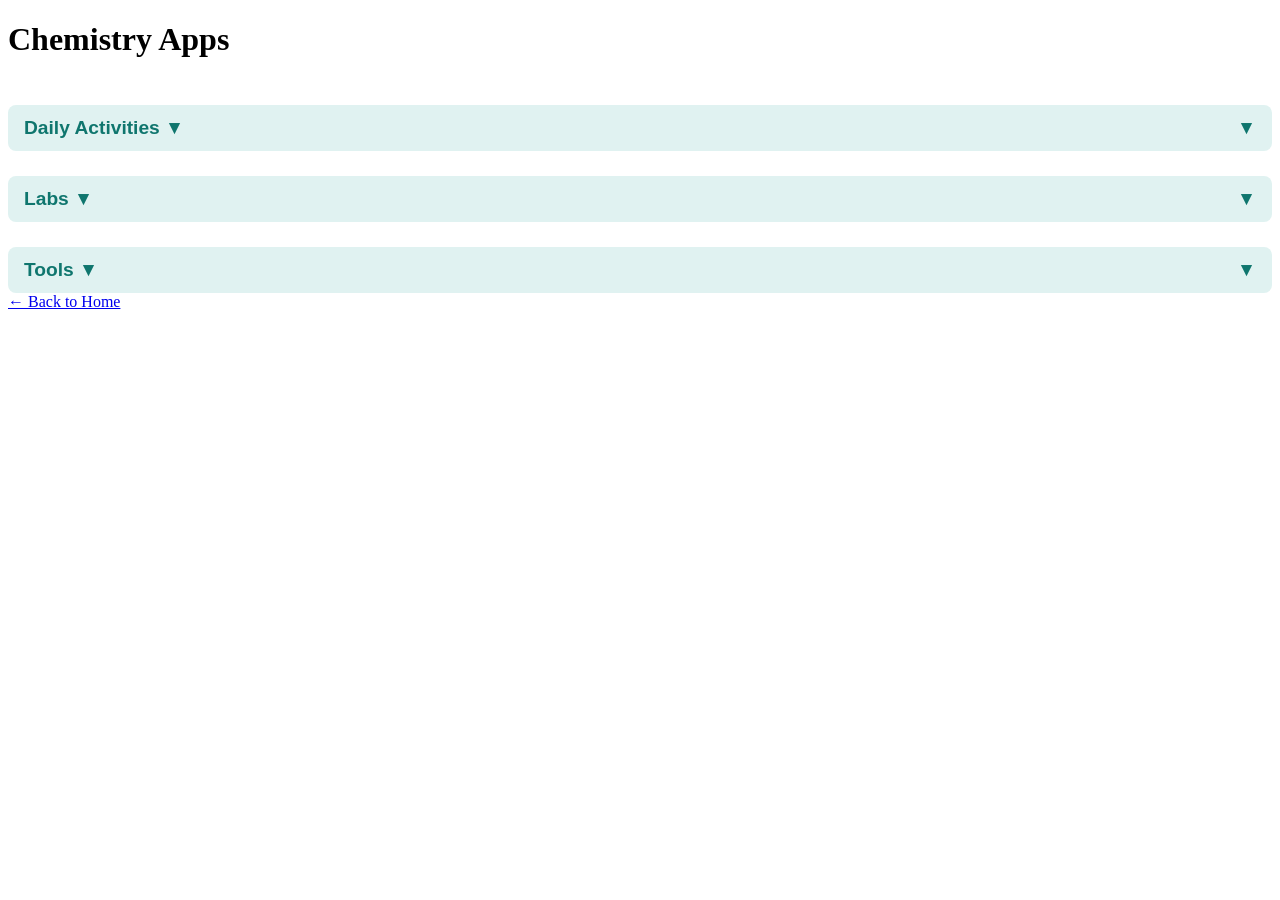
==== chemistry.html @ 02d29eff "Add files via upload" ====
<!DOCTYPE html>
<html lang="en">
<head>
  <meta charset="UTF-8">
  <title>Chemistry Apps</title>
  <link rel="stylesheet" href="styles.css">
  <link href="https://fonts.googleapis.com/css2?family=Inter:wght@400;500;600;700&display=swap" rel="stylesheet">
</head>
<body class="chem-theme">

<main class="content">
  <h1>Chemistry Apps</h1>

  <!-- DAILY ACTIVITIES -->
  <div class="section">
    <button class="section-toggle" onclick="toggleSection('daily')">Daily Activities ▼</button>
    <section id="daily" class="launchpad small-tiles section-content">

      <a class="tile chem-tile" href="warmup.html">
        <h3>📘 Warm‑Up</h3>
        <p>Daily starter</p>
      </a>

      <a class="tile chem-tile" href="exit-ticket.html">
        <h3>📝 Exit Ticket</h3>
        <p>Quick check‑in</p>
      </a>

    </section>
  </div>


  <!-- LABS -->
  <div class="section">
    <button class="section-toggle" onclick="toggleSection('labs')">Labs ▼</button>
    <section id="labs" class="launchpad small-tiles section-content">

      <a class="tile chem-tile" href="YOUR_REACTION_SIMULATOR_LINK">
        <h3>⚗️ Reaction Simulator</h3>
        <p>Interactive modeling</p>
      </a>

      <a class="tile chem-tile" href="YOUR_VIRTUAL_LAB_LINK">
        <h3>🧪 Virtual Lab</h3>
        <p>Digital experiments</p>
      </a>

    </section>
  </div>


  <!-- TOOLS -->
  <div class="section">
    <button class="section-toggle" onclick="toggleSection('tools')">Tools ▼</button>
    <section id="tools" class="launchpad small-tiles section-content">

      <a class="tile chem-tile" href="YOUR_STOICH_LINK">
        <h3>🧮 Stoichiometry</h3>
        <p>Mass, moles, ratios</p>
      </a>

      <a class="tile chem-tile" href="YOUR_PERIODIC_TABLE_LINK">
        <h3>🔬 Periodic Table</h3>
        <p>Element explorer</p>
      </a>

      <a class="tile chem-tile" href="YOUR_SOLUBILITY_LINK">
        <h3>💧 Solubility Rules</h3>
        <p>Check solubility</p>
      </a>

      <a class="tile chem-tile" href="YOUR_BALANCING_LINK">
        <h3>⚖️ Balancing</h3>
        <p>Practice equations</p>
      </a>

    </section>
  </div>

  <a class="back-link" href="index.html">← Back to Home</a>
</main>

<script>
function toggleSection(id, btn) {
  const section = document.getElementById(id);
  section.classList.toggle("open");
  btn.classList.toggle("open");
}
</script>



</body>
</html>
---- styles.css ----
/* --- COLLAPSIBLE SECTIONS --- */

/* All sections start collapsed */
.section-content {
  max-height: 0;
  overflow: hidden;
  transition: max-height 0.3s ease;
  padding: 0; /* no space when collapsed */
}

/* When expanded, show content */
.section-content.open {
  max-height: 1000px; /* enough room for tiles */
  padding-top: 15px;
}

/* Toggle button styling */
.section-toggle {
  width: 100%;
  text-align: left;
  background: #e0f2f1;
  border: none;
  padding: 12px 16px;
  font-size: 1.2rem;
  font-weight: 600;
  color: #0f766e;
  border-radius: 8px;
  cursor: pointer;
  margin-top: 25px;
}

/* Arrow icons */
.section-toggle::after {
  content: " ▼";
  float: right;
}

.section-toggle.open::after {
  content: " ▲";
}
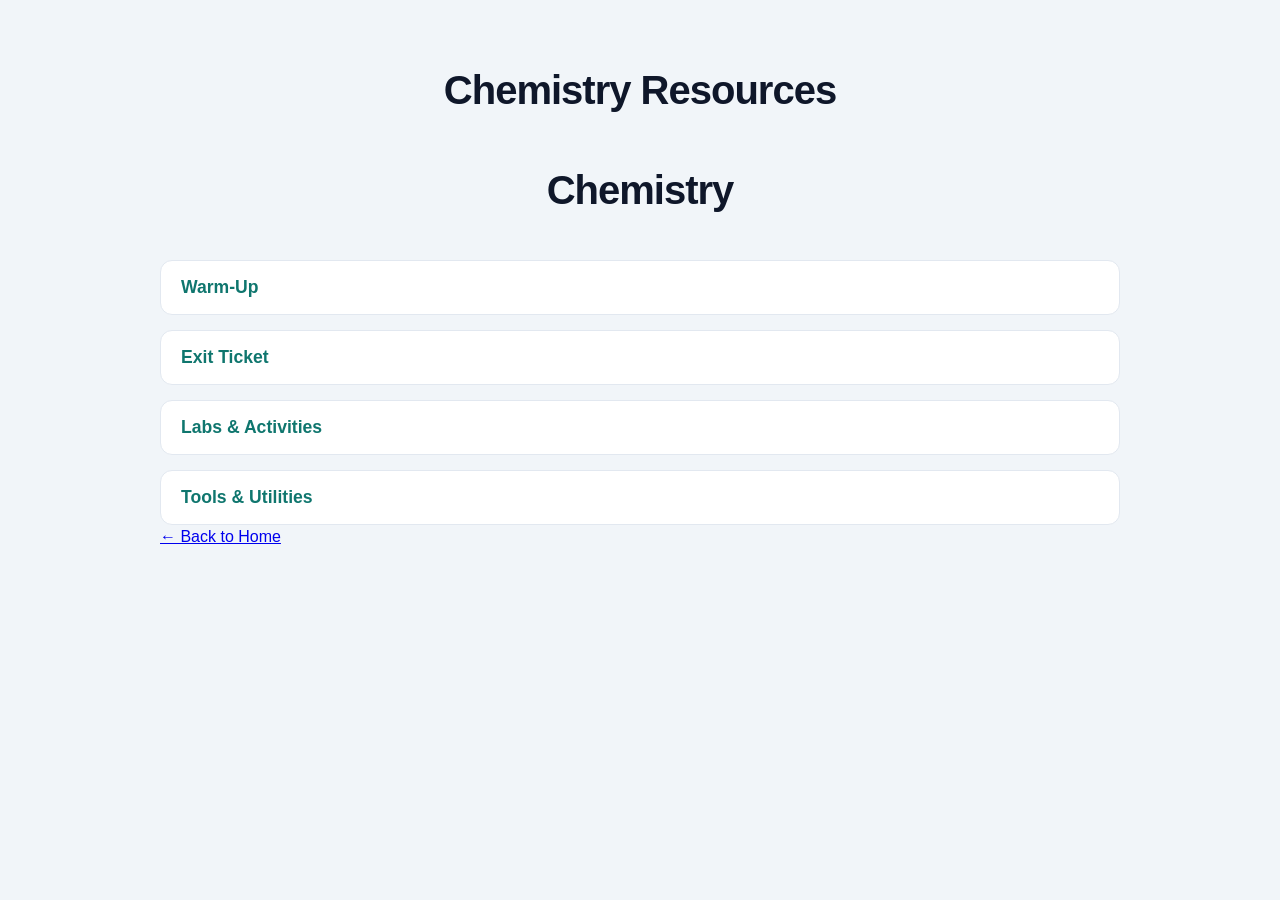
==== commit 97be7db4: "Add files via upload" ====
--- a/chemistry.html
+++ b/chemistry.html
@@ -2,93 +2,73 @@
 <html lang="en">
 <head>
   <meta charset="UTF-8">
-  <title>Chemistry Apps</title>
+  <title>Warm‑Ups</title>
   <link rel="stylesheet" href="styles.css">
-  <link href="https://fonts.googleapis.com/css2?family=Inter:wght@400;500;600;700&display=swap" rel="stylesheet">
 </head>
 <body class="chem-theme">
 
 <main class="content">
-  <h1>Chemistry Apps</h1>
+  <h1>Chemistry Resources</h1>
 
-  <!-- DAILY ACTIVITIES -->
-  <div class="section">
-    <button class="section-toggle" onclick="toggleSection('daily')">Daily Activities ▼</button>
-    <section id="daily" class="launchpad small-tiles section-content">
+<h1>Chemistry</h1>
 
-      <a class="tile chem-tile" href="warmup.html">
-        <h3>📘 Warm‑Up</h3>
-        <p>Daily starter</p>
-      </a>
+<!-- Warm-Up -->
+<button class="section-toggle" onclick="toggleSection('chem-warmup', this)">
+  Warm-Up
+</button>
+<section id="chem-warmup" class="section-content">
+  <ul class="resource-links">
+    <li><a href="https://script.google.com/macros/s/AKfycbxYziSWUjZFSZcvkxZn-ZbVfydDbUYXf336kPC2ddEmv35DI9ofgx7wiFZRWobRAh4u/exec"target="_blank">Reaction rates do now</a></li>
+    <li><a href="warmups/warmup2.html" target="_blank">Warm-Up 2</a></li>
+  </ul>
+</section>
 
-      <a class="tile chem-tile" href="exit-ticket.html">
-        <h3>📝 Exit Ticket</h3>
-        <p>Quick check‑in</p>
-      </a>
+<!-- Exit Ticket -->
+<button class="section-toggle" onclick="toggleSection('chem-exit', this)">
+  Exit Ticket
+</button>
+<section id="chem-exit" class="section-content">
+  <ul class="resource-links">
+    <li><a href="exit/exit1.html" target="_blank">Exit Ticket 1</a></li>
+    <li><a href="exit/exit2.html">Exit Ticket 2</a></li>
+  </ul>
+</section>
 
-    </section>
-  </div>
+<!-- Labs & Activities -->
+<button class="section-toggle" onclick="toggleSection('chem-labs', this)">
+  Labs & Activities
+</button>
+<section id="chem-labs" class="section-content">
+  <ul class="resource-links">
+    <li><a href="https://script.google.com/macros/s/AKfycbz5WY4YDTLFT1_B9ficzRHTeYoJqJbTyp0_K7xbts_32Wy6VbjC7WP-Us5vG2CCYkPWwQ/exec" target="_blank">Lewis Structures</a></li>
+    <li><a href="https://limitingreactant.vercel.app/">Limiting reactant Conservation of Mass</a></li>
+  </ul>
+</section>
+
+<!-- Tools & Utilities -->
+<button class="section-toggle" onclick="toggleSection('chem-tools', this)">
+  Tools & Utilities
+</button>
+<section id="chem-tools" class="section-content">
+  <ul class="resource-links">
+    <li><a href="tools/periodic.html" target="_blank">Periodic Table</a></li>
+    <li><a href="tools/stoich.html">Stoichiometry Calculator</a></li>
+  </ul>
+</section>
+
+<a class="back-link" href="index.html">← Back to Home</a>
 
 
-  <!-- LABS -->
-  <div class="section">
-    <button class="section-toggle" onclick="toggleSection('labs')">Labs ▼</button>
-    <section id="labs" class="launchpad small-tiles section-content">
-
-      <a class="tile chem-tile" href="YOUR_REACTION_SIMULATOR_LINK">
-        <h3>⚗️ Reaction Simulator</h3>
-        <p>Interactive modeling</p>
-      </a>
-
-      <a class="tile chem-tile" href="YOUR_VIRTUAL_LAB_LINK">
-        <h3>🧪 Virtual Lab</h3>
-        <p>Digital experiments</p>
-      </a>
-
-    </section>
-  </div>
-
-
-  <!-- TOOLS -->
-  <div class="section">
-    <button class="section-toggle" onclick="toggleSection('tools')">Tools ▼</button>
-    <section id="tools" class="launchpad small-tiles section-content">
-
-      <a class="tile chem-tile" href="YOUR_STOICH_LINK">
-        <h3>🧮 Stoichiometry</h3>
-        <p>Mass, moles, ratios</p>
-      </a>
-
-      <a class="tile chem-tile" href="YOUR_PERIODIC_TABLE_LINK">
-        <h3>🔬 Periodic Table</h3>
-        <p>Element explorer</p>
-      </a>
-
-      <a class="tile chem-tile" href="YOUR_SOLUBILITY_LINK">
-        <h3>💧 Solubility Rules</h3>
-        <p>Check solubility</p>
-      </a>
-
-      <a class="tile chem-tile" href="YOUR_BALANCING_LINK">
-        <h3>⚖️ Balancing</h3>
-        <p>Practice equations</p>
-      </a>
-
-    </section>
-  </div>
-
-  <a class="back-link" href="index.html">← Back to Home</a>
-</main>
+</section>
 
 <script>
 function toggleSection(id, btn) {
   const section = document.getElementById(id);
-  section.classList.toggle("open");
-  btn.classList.toggle("open");
+  section.classList.toggle('open');
+  btn.classList.toggle('open');
 }
 </script>
-
-
+</main>
 
 </body>
-</html>+</html>
--- a/styles.css
+++ b/styles.css
@@ -1,40 +1,150 @@
-/* --- COLLAPSIBLE SECTIONS --- */
+/* ------------------------------
+    GLOBAL BASE STYLES
+------------------------------ */
+* {
+  box-sizing: border-box;
+  margin: 0;
+  padding: 0;
+}
 
-/* All sections start collapsed */
+body {
+  font-family: 'Inter', sans-serif;
+  background: #f1f5f9; /* Soft cool gray */
+  color: #1e293b;
+  line-height: 1.5;
+  padding: 0;
+  margin: 0;
+}
+
+main.content {
+  max-width: 1000px;
+  margin: 0 auto;
+  padding: 60px 20px;
+}
+
+h1 {
+  font-size: 2.5rem;
+  font-weight: 800;
+  margin-bottom: 40px;
+  color: #0f172a;
+  text-align: center;
+  letter-spacing: -0.025em;
+}
+
+/* Optional subtitle (keep if you use it) */
+.subtitle {
+  text-align: center;
+  color: #64748b;
+  margin-bottom: 3rem;
+  font-size: 1.1rem;
+}
+
+/* ------------------------------
+    LAUNCHPAD GRID
+------------------------------ */
+.launchpad {
+  display: grid;
+  grid-template-columns: repeat(auto-fit, minmax(280px, 1fr));
+  gap: 24px;
+}
+
+/* ------------------------------
+    TILE SYSTEM
+------------------------------ */
+.tile {
+  display: block;
+  text-decoration: none;
+  padding: 32px 24px;
+  border-radius: 20px;
+  background: white;
+  border: 1px solid #e2e8f0;
+  text-align: center;
+
+  box-shadow: 
+    0 4px 6px -1px rgba(0, 0, 0, 0.1),
+    0 2px 4px -1px rgba(0, 0, 0, 0.06);
+
+  transition: all 0.3s cubic-bezier(0.4, 0, 0.2, 1);
+}
+
+.tile:hover {
+  transform: translateY(-8px);
+  box-shadow:
+    0 20px 25px -5px rgba(0, 0, 0, 0.1),
+    0 10px 10px -5px rgba(0, 0, 0, 0.04);
+}
+
+.tile h3 {
+  font-size: 1.5rem;
+  margin-bottom: 8px;
+  color: #0f172a;
+}
+
+.tile p {
+  color: #64748b;
+  font-size: 1rem;
+}
+
+/* Hover color themes */
+.blue-tile:hover { border-color: #3b82f6; background: #eff6ff; }
+.green-tile:hover { border-color: #789181; background: #f2fdfb; }
+.yellow-tile:hover { border-color: #eab308; background: #fefce8; }
+
+/* ------------------------------
+    COLLAPSIBLE SECTIONS
+------------------------------ */
+.section-toggle {
+  width: 100%;
+  text-align: left;
+  background: #ffffff;
+  border: 1px solid #e2e8f0;
+  padding: 16px 20px;
+  font-size: 1.1rem;
+  font-weight: 600;
+  color: #0f766e;
+  border-radius: 12px;
+  cursor: pointer;
+  margin-top: 15px;
+
+  display: flex;
+  justify-content: space-between;
+  align-items: center;
+}
+
 .section-content {
   max-height: 0;
   overflow: hidden;
-  transition: max-height 0.3s ease;
-  padding: 0; /* no space when collapsed */
+  transition: max-height 0.3s ease-out;
+  padding: 0 20px;
 }
 
-/* When expanded, show content */
 .section-content.open {
-  max-height: 1000px; /* enough room for tiles */
-  padding-top: 15px;
+  max-height: 1000px;
+  padding: 20px;
 }
 
-/* Toggle button styling */
-.section-toggle {
-  width: 100%;
-  text-align: left;
-  background: #e0f2f1;
-  border: none;
-  padding: 12px 16px;
-  font-size: 1.2rem;
-  font-weight: 600;
-  color: #0f766e;
-  border-radius: 8px;
-  cursor: pointer;
-  margin-top: 25px;
+/* ------------------------------
+    RESOURCE LISTS
+------------------------------ */
+.resource-links {
+  list-style: none;
+  padding: 0;
 }
 
-/* Arrow icons */
-.section-toggle::after {
-  content: " ▼";
-  float: right;
+.resource-links li {
+  margin-bottom: 12px;
 }
 
-.section-toggle.open::after {
-  content: " ▲";
-}+.resource-links a {
+  text-decoration: none;
+  color: #334155;
+  font-weight: 500;
+  display: inline-block;
+  padding: 4px 0;
+  transition: transform 0.2s ease;
+}
+
+.resource-links a:hover {
+  color: #0f766e;
+  transform: translateX(5px);
+}
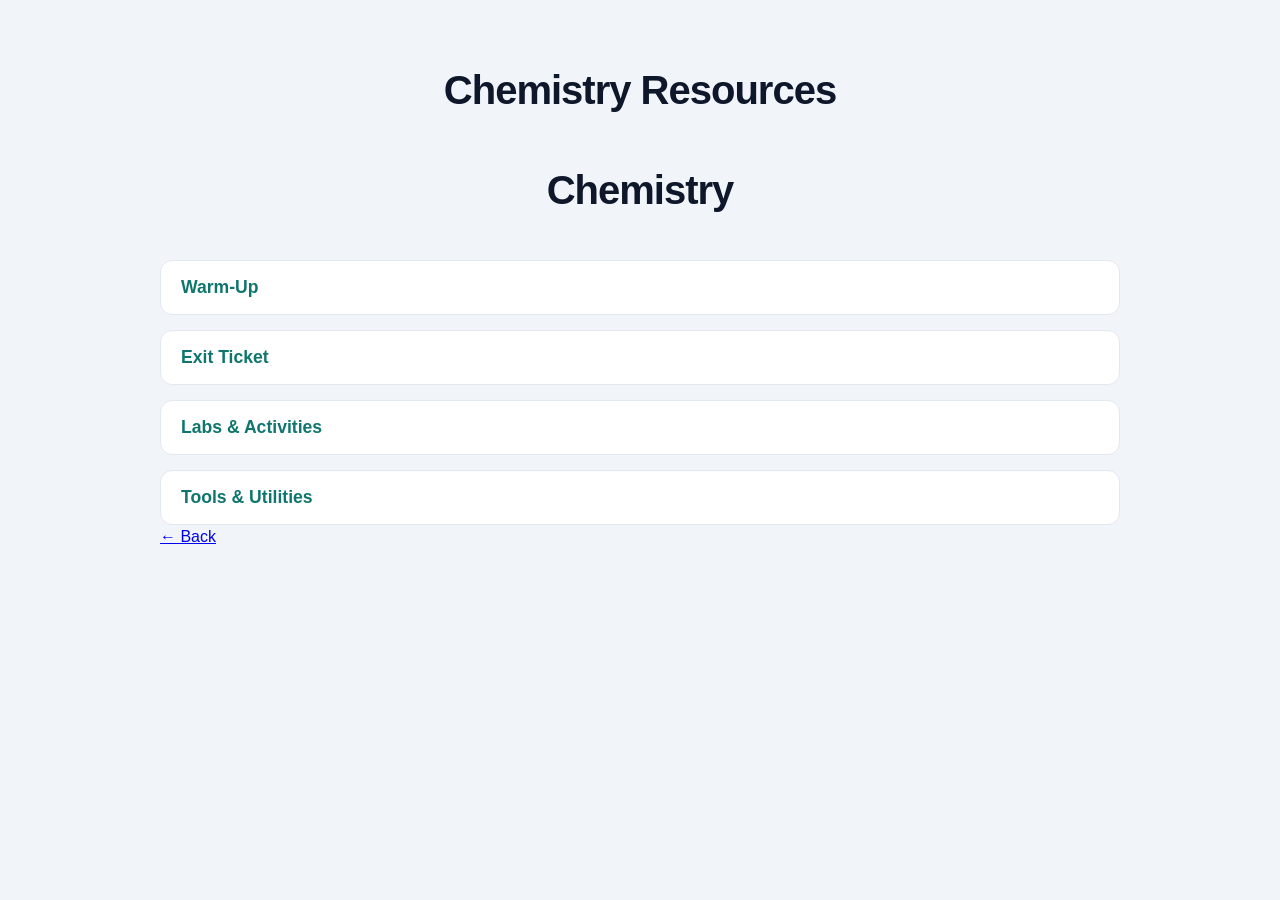
==== commit 2cad844b: "Update chemistry.html" ====
--- a/chemistry.html
+++ b/chemistry.html
@@ -56,7 +56,7 @@
   </ul>
 </section>
 
-<a class="back-link" href="index.html">← Back to Home</a>
+<a class="back-link" href="index.html">← Back</a>
 
 
 </section>
